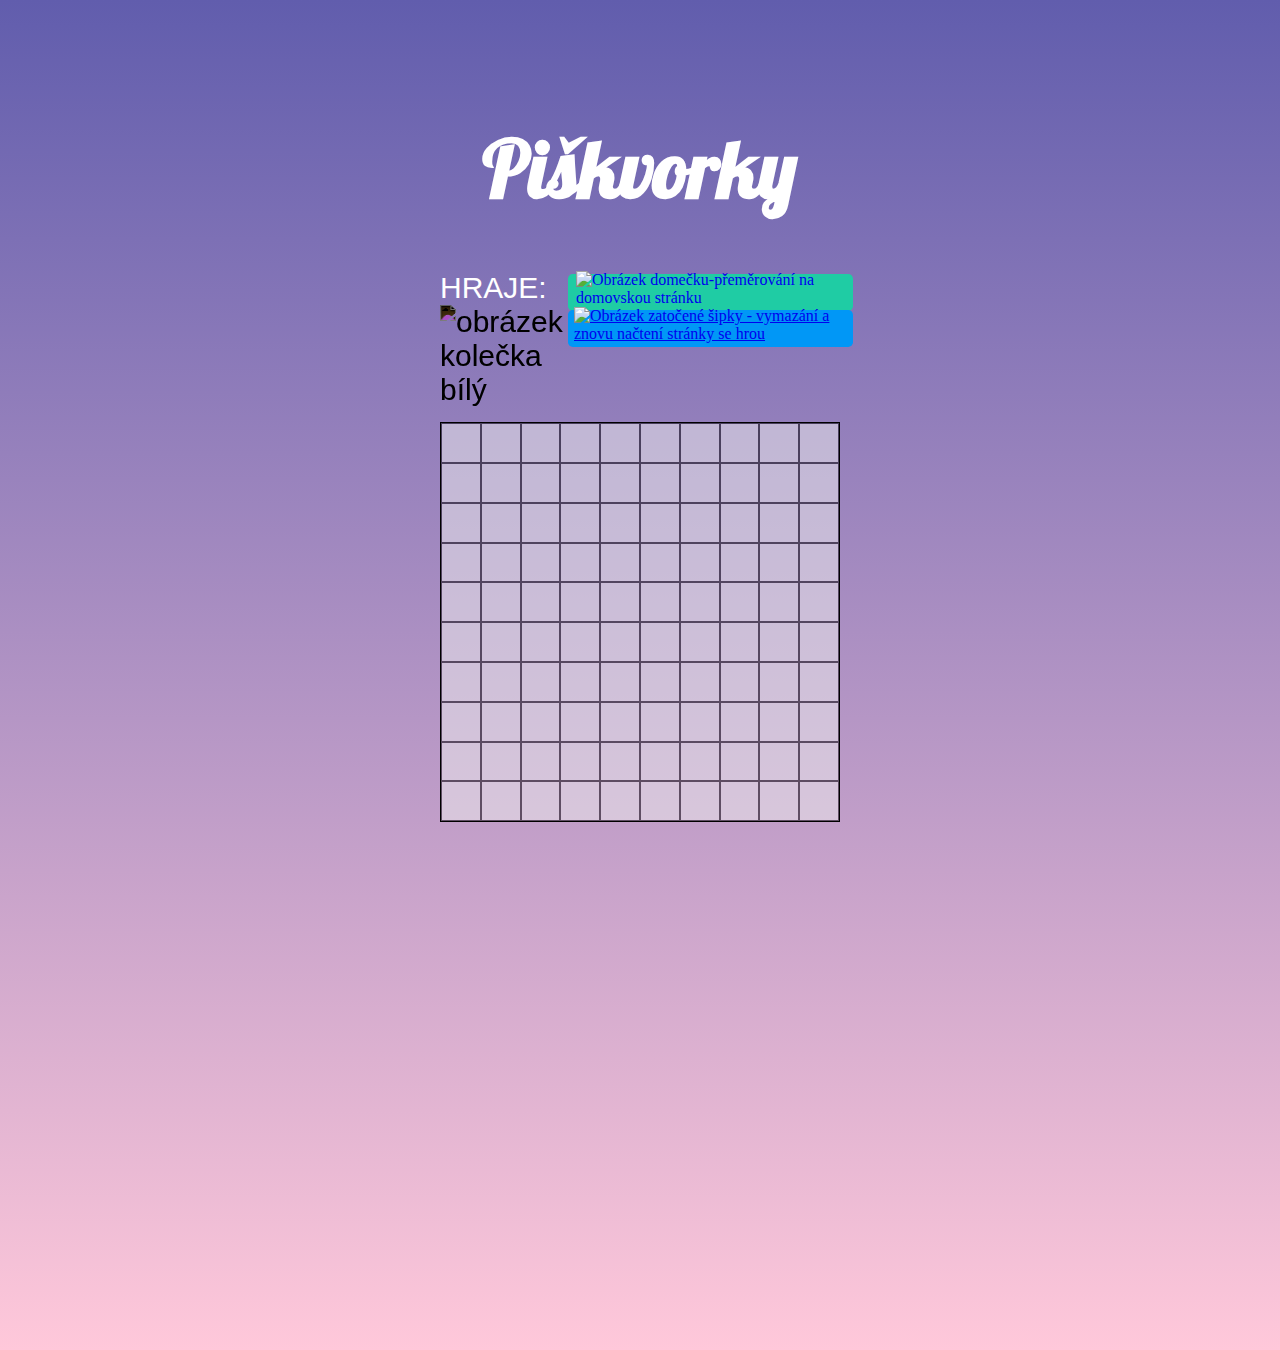
==== hra.html @ f22a978b "Opacity" ====
<!DOCTYPE html>
<html lang="cs">
  <head>
    <meta charset="UTF-8" />
    <meta http-equiv="X-UA-Compatible" content="IE=edge" />
    <meta name="viewport" content="width=device-width, initial-scale=1.0" />
    <title>Piškvorky</title>
    <link rel="stylesheet" href="styly.css" />
    <link
      href="https://fonts.googleapis.com/css2?family=Lobster&display=swap"
      rel="stylesheet"
    />
  </head>
</html>
<body>
  <div class="gameContainer">
    <h1 class="gameNadpis">Piškvorky</h1>
    <div class="gameAll">
      <span class="gameText">
        HRAJE:
        <img
          class="gameFilter"
          src="https://raw.githubusercontent.com/Czechitas-podklady-WEB/Ukol-Piskvorky-2/main/podklady/circle.svg"
          alt="obrázek kolečka bílý"
        />
      </span>
      <span class="gameButton">
        <a class="button__home" href="index.html"
          ><img
            src="https://raw.githubusercontent.com/Czechitas-podklady-WEB/Ukol-Piskvorky-3/main/podklady/home.svg"
            alt="Obrázek domečku-přeměrování na domovskou stránku"
          />
        </a>
        <a class="button__restart" href="hra.html"
          ><img
            src="https://raw.githubusercontent.com/Czechitas-podklady-WEB/Ukol-Piskvorky-3/main/podklady/restart.svg"
            alt="Obrázek zatočené šipky - vymazání a znovu načtení stránky se hrou"
          />
        </a>
      </span>
    </div>
    <div class="gameArea">
      <button class="btn"></button>
      <button class="btn"></button>
      <button class="btn"></button>
      <button class="btn"></button>
      <button class="btn"></button>
      <button class="btn"></button>
      <button class="btn"></button>
      <button class="btn"></button>
      <button class="btn"></button>
      <button class="btn"></button>
      <button class="btn"></button>
      <button class="btn"></button>
      <button class="btn"></button>
      <button class="btn"></button>
      <button class="btn"></button>
      <button class="btn"></button>
      <button class="btn"></button>
      <button class="btn"></button>
      <button class="btn"></button>
      <button class="btn"></button>
      <button class="btn"></button>
      <button class="btn"></button>
      <button class="btn"></button>
      <button class="btn"></button>
      <button class="btn"></button>
      <button class="btn"></button>
      <button class="btn"></button>
      <button class="btn"></button>
      <button class="btn"></button>
      <button class="btn"></button>
      <button class="btn"></button>
      <button class="btn"></button>
      <button class="btn"></button>
      <button class="btn"></button>
      <button class="btn"></button>
      <button class="btn"></button>
      <button class="btn"></button>
      <button class="btn"></button>
      <button class="btn"></button>
      <button class="btn"></button>
      <button class="btn"></button>
      <button class="btn"></button>
      <button class="btn"></button>
      <button class="btn"></button>
      <button class="btn"></button>
      <button class="btn"></button>
      <button class="btn"></button>
      <button class="btn"></button>
      <button class="btn"></button>
      <button class="btn"></button>
      <button class="btn"></button>
      <button class="btn"></button>
      <button class="btn"></button>
      <button class="btn"></button>
      <button class="btn"></button>
      <button class="btn"></button>
      <button class="btn"></button>
      <button class="btn"></button>
      <button class="btn"></button>
      <button class="btn"></button>
      <button class="btn"></button>
      <button class="btn"></button>
      <button class="btn"></button>
      <button class="btn"></button>
      <button class="btn"></button>
      <button class="btn"></button>
      <button class="btn"></button>
      <button class="btn"></button>
      <button class="btn"></button>
      <button class="btn"></button>
      <button class="btn"></button>
      <button class="btn"></button>
      <button class="btn"></button>
      <button class="btn"></button>
      <button class="btn"></button>
      <button class="btn"></button>
      <button class="btn"></button>
      <button class="btn"></button>
      <button class="btn"></button>
      <button class="btn"></button>
      <button class="btn"></button>
      <button class="btn"></button>
      <button class="btn"></button>
      <button class="btn"></button>
      <button class="btn"></button>
      <button class="btn"></button>
      <button class="btn"></button>
      <button class="btn"></button>
      <button class="btn"></button>
      <button class="btn"></button>
      <button class="btn"></button>
      <button class="btn"></button>
      <button class="btn"></button>
      <button class="btn"></button>
      <button class="btn"></button>
      <button class="btn"></button>
      <button class="btn"></button>
      <button class="btn"></button>
      <button class="btn"></button>
      <button class="btn"></button>
    </div>
  </div>
</body>
---- styly.css ----
@font-face {
  font-family: 'Lobster';
  src: url(Lobster-Regular.ttf);
}

* {
  box-sizing: border-box;
}

html {
  background: linear-gradient(
    180deg,
    rgba(97, 93, 173, 1) 0%,
    rgba(255, 200, 218, 1) 100%
  );
  background-repeat: repeat-x;
  min-height: 150vh;
  padding: 5% 10% 10% 10%;
}

.container,
.containerPravidla {
  background-color: #283e50;
  width: 400px;
  border-radius: 4% 4% 0 0;
  overflow: hidden;
  margin: auto;
}

.obrazekhlavni {
  display: flex;
  border-radius: 4% 4% 0 0;
  max-width: 100%;
  min-width: 100%;
  height: 250px;
}

.all {
  display: flex;
  align-items: center;
  flex-wrap: wrap;
  color: #ffffff;
  text-align: center;
}

.all__text {
  background-color: #283e50;
  border-radius: 4% 4% 0 0;
  min-width: 100%;
}

.all__head,
.nadpisPravidla {
  font-family: 'Lobster';
  font-size: 21px;
}

.all__description {
  padding: 0px 20px 20px 20px;
  font-family: sans-serif;
  font-size: 16px;
}

ol li {
  text-align: left;
  font-family: sans-serif;
  padding: 0px 20px 20px;
}

.filter {
  filter: invert(100%);
  width: 1em;
  height: 1em;
  display: inline-block;
}

.all__imageRules {
  display: flex;
  flex-wrap: wrap;
}

figure img {
  width: 100%;
}

figcaption {
  font-family: sans-serif;
  font-style: italic;
  font-size: 16px;
  text-align: center;
  padding: 10px 0px 20px;
}

.all__button {
  display: flex;
  flex-direction: column;
  align-items: center;
  font-family: sans-serif;
  font-size: 16px;
  text-decoration: none;
  color: white;
}

.all__button--rules,
.all__button--uvod {
  background-color: #1fcca4;
  min-width: 100%;
  padding-top: 20px;
  padding-bottom: 20px;
}

.all__button--rules,
.all__button--uvod:hover {
  background-color: #1cbb96;
}

.all__button--startplay {
  background-color: #0197f6;
  min-width: 100%;
  padding-top: 20px;
  padding-bottom: 20px;
}

.all__button--startplay:hover {
  background-color: #0090e9;
}

@media (max-width: 300px) {
  .container {
    width: auto;
  }
}

@media (min-width: 800px) {
  .containerRules {
    width: 75%;
    margin: auto;
  }

  .all__imageRules {
    display: flex;
    flex-wrap: wrap;
    justify-content: space-around;
  }

  figure {
    width: calc((35% - 40px));
    margin: 0px 15px 0px 15px;
  }
}

/* styl pro hra.html */
.gameContainer {
  width: 400px;
  margin: auto;
}

.gameNadpis {
  color: #ffffff;
  font-family: 'Lobster';
  font-size: 80px;
  text-align: center;
}
.gameAll {
  display: flex;
  justify-content: space-between;
  padding-bottom: 15px;
}
.gameText {
  color: #ffffff;
  font-family: sans-serif;
  font-size: 30px;
  font-style: bold;
}

.gameFilter {
  filter: invert(100%);
  width: 0.8em;
  height: 0.8em;
}

.button__home {
  background-color: #1fcca4;
  padding: 15px 5px 5px 8px;
  border-radius: 0.3em;
  margin-right: 8px;
  text-decoration: none;
}

.button__restart {
  background-color: #0197f6;
  padding: 15px 7px 5px 6px;
  border-radius: 0.3em;
}

.button__home:hover :focus {
  background-color: #1cbb96;
}

.button__restart:hover :focus {
  background-color: #0090e9;
}

.gameArea {
  display: flex;
  flex-wrap: wrap;
  border: 1px solid black;
}

.btn {
  opacity: 0.5;
}

button {
  width: 10%;
  aspect-ratio: 1 / 1;
  border: 1.2px solid black;
}

.btn:hover {
  opacity: 0.7;
}
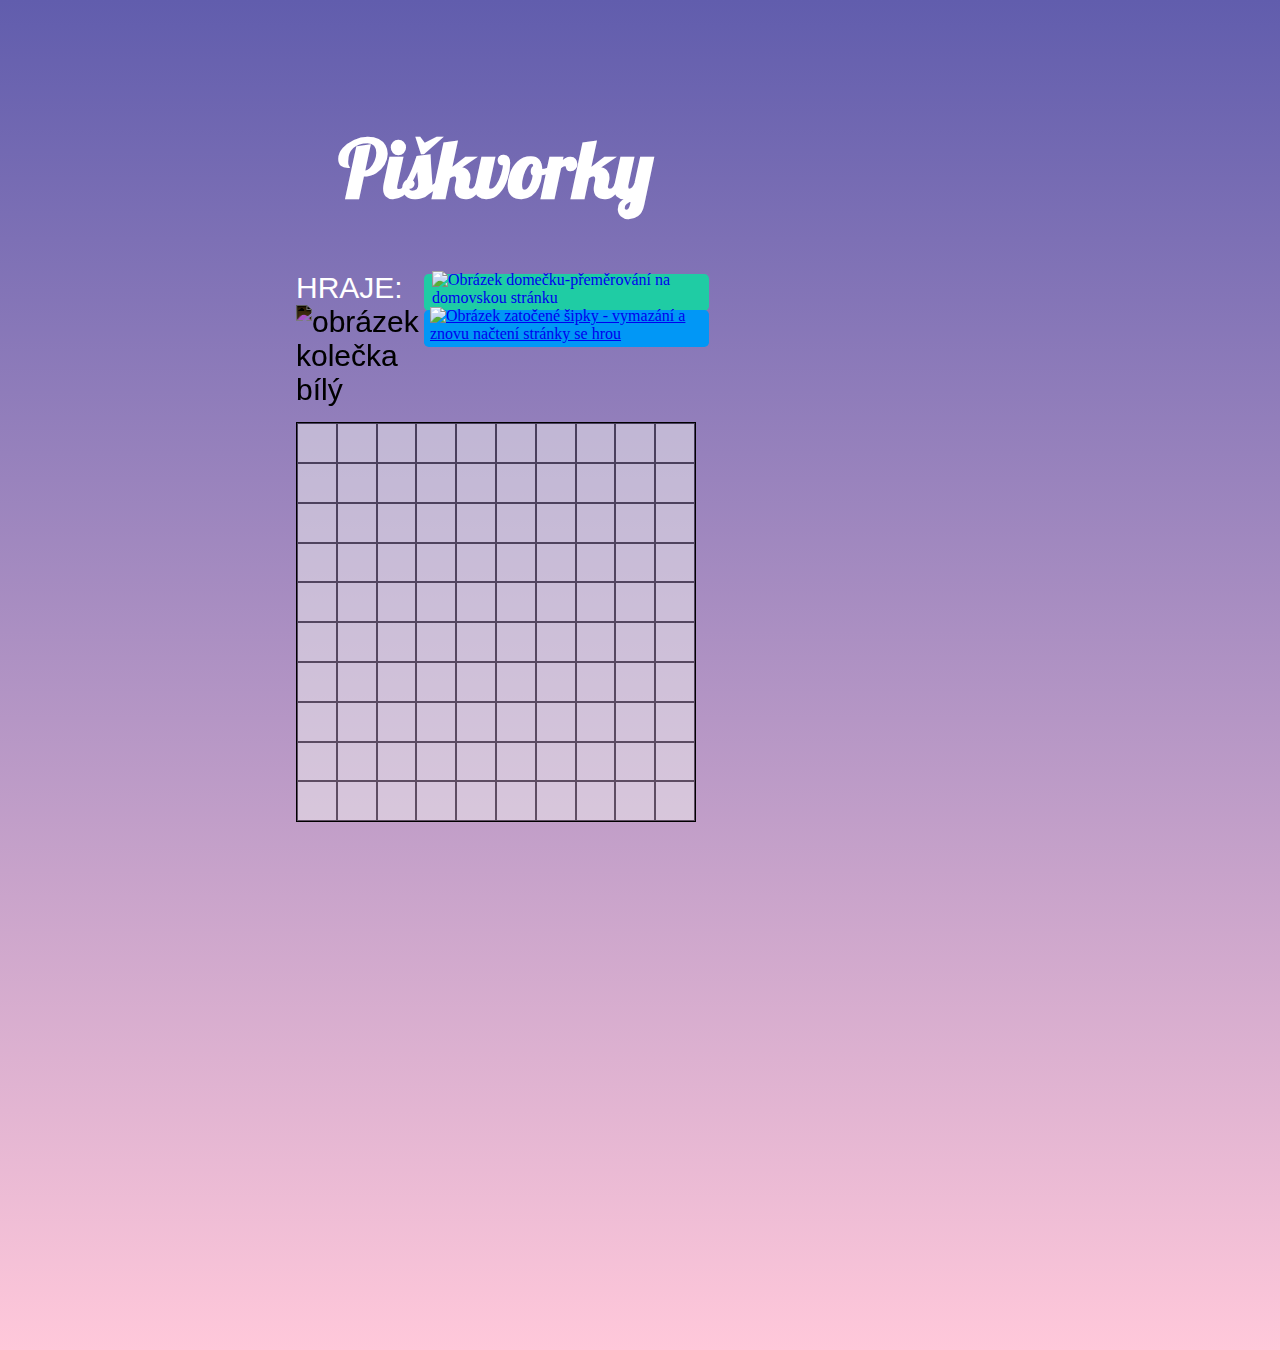
==== commit 2cde9635: "Úprava velikosti obrazovky" ====
--- a/hra.html
+++ b/hra.html
@@ -12,7 +12,7 @@
     />
   </head>
 </html>
-<body>
+<body class="gameBody">
   <div class="gameContainer">
     <h1 class="gameNadpis">Piškvorky</h1>
     <div class="gameAll">
--- a/styly.css
+++ b/styly.css
@@ -150,6 +150,10 @@
 }
 
 /* styl pro hra.html */
+.gameBody {
+  max-width: 80vmin;
+}
+
 .gameContainer {
   width: 400px;
   margin: auto;
@@ -207,14 +211,11 @@
   border: 1px solid black;
 }
 
-.btn {
-  opacity: 0.5;
-}
-
 button {
   width: 10%;
   aspect-ratio: 1 / 1;
   border: 1.2px solid black;
+  opacity: 0.5;
 }
 
 .btn:hover {
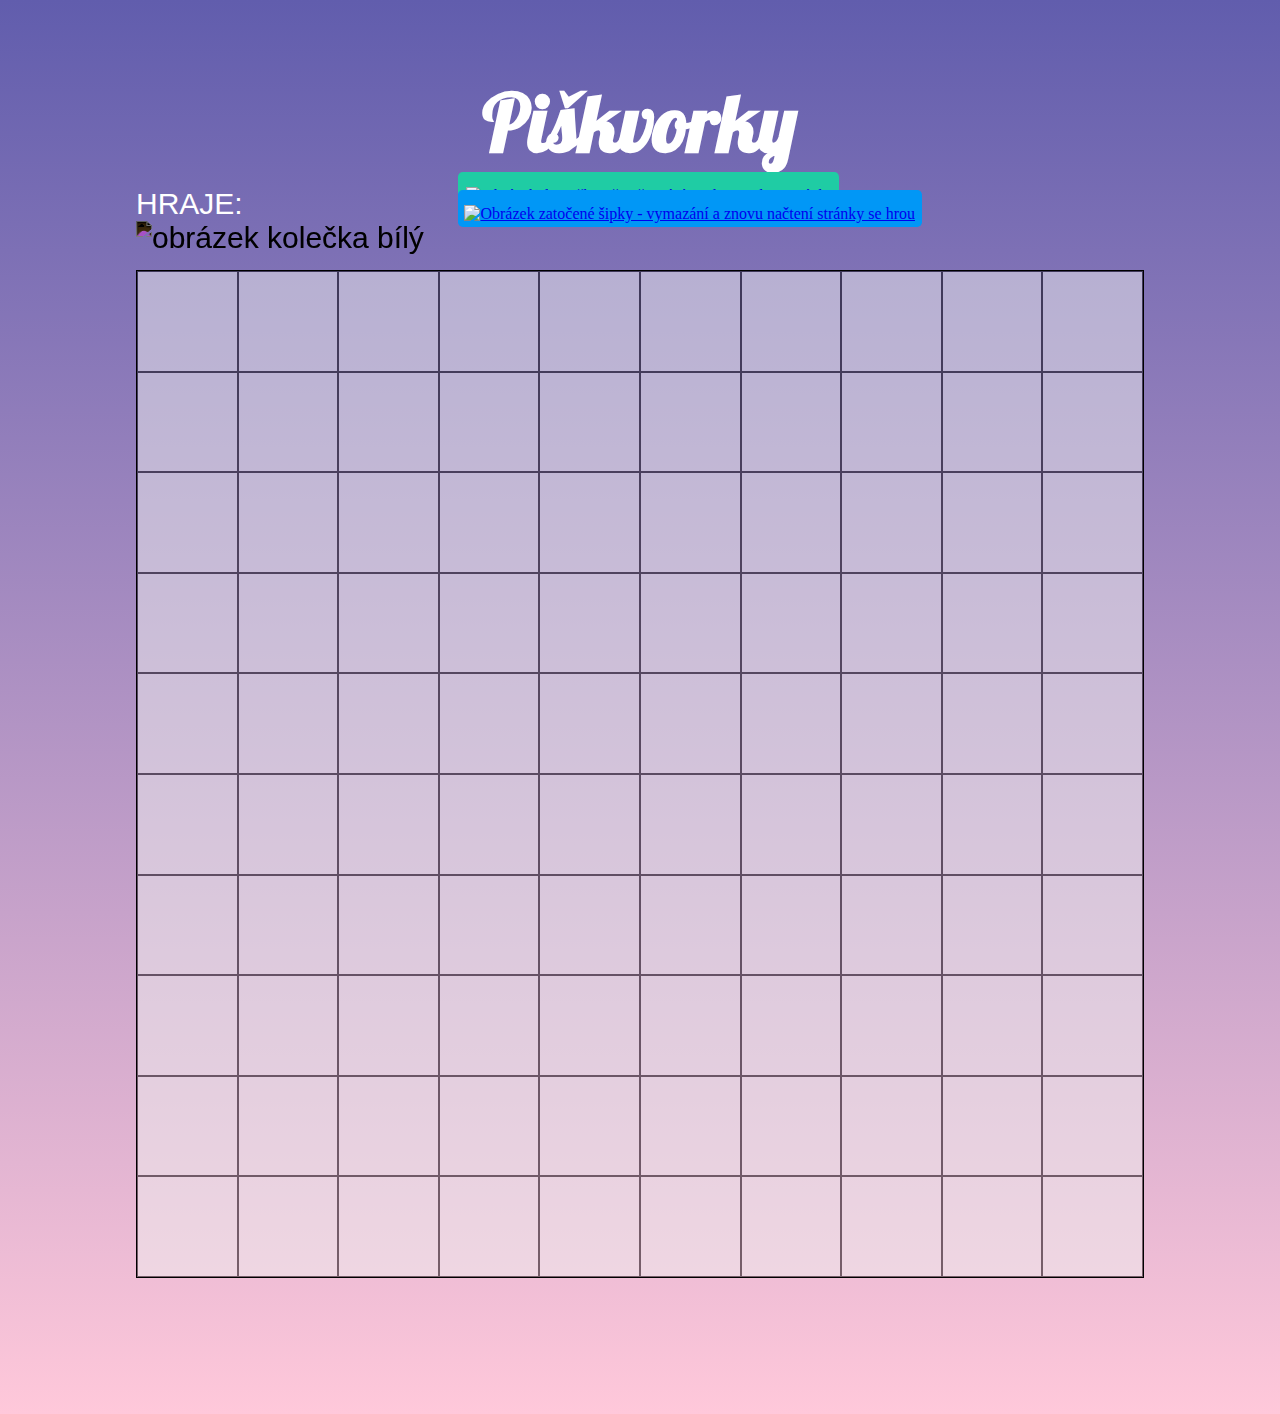
==== commit 6c17cb6d: "Úprava velikosti obrazovky" ====
--- a/hra.html
+++ b/hra.html
@@ -12,7 +12,7 @@
     />
   </head>
 </html>
-<body class="gameBody">
+<body>
   <div class="gameContainer">
     <h1 class="gameNadpis">Piškvorky</h1>
     <div class="gameAll">
--- a/styly.css
+++ b/styly.css
@@ -150,12 +150,7 @@
 }
 
 /* styl pro hra.html */
-.gameBody {
-  max-width: 80vmin;
-}
-
 .gameContainer {
-  width: 400px;
   margin: auto;
 }
 
@@ -164,6 +159,7 @@
   font-family: 'Lobster';
   font-size: 80px;
   text-align: center;
+  margin: 5px 0px 15px 0px;
 }
 .gameAll {
   display: flex;
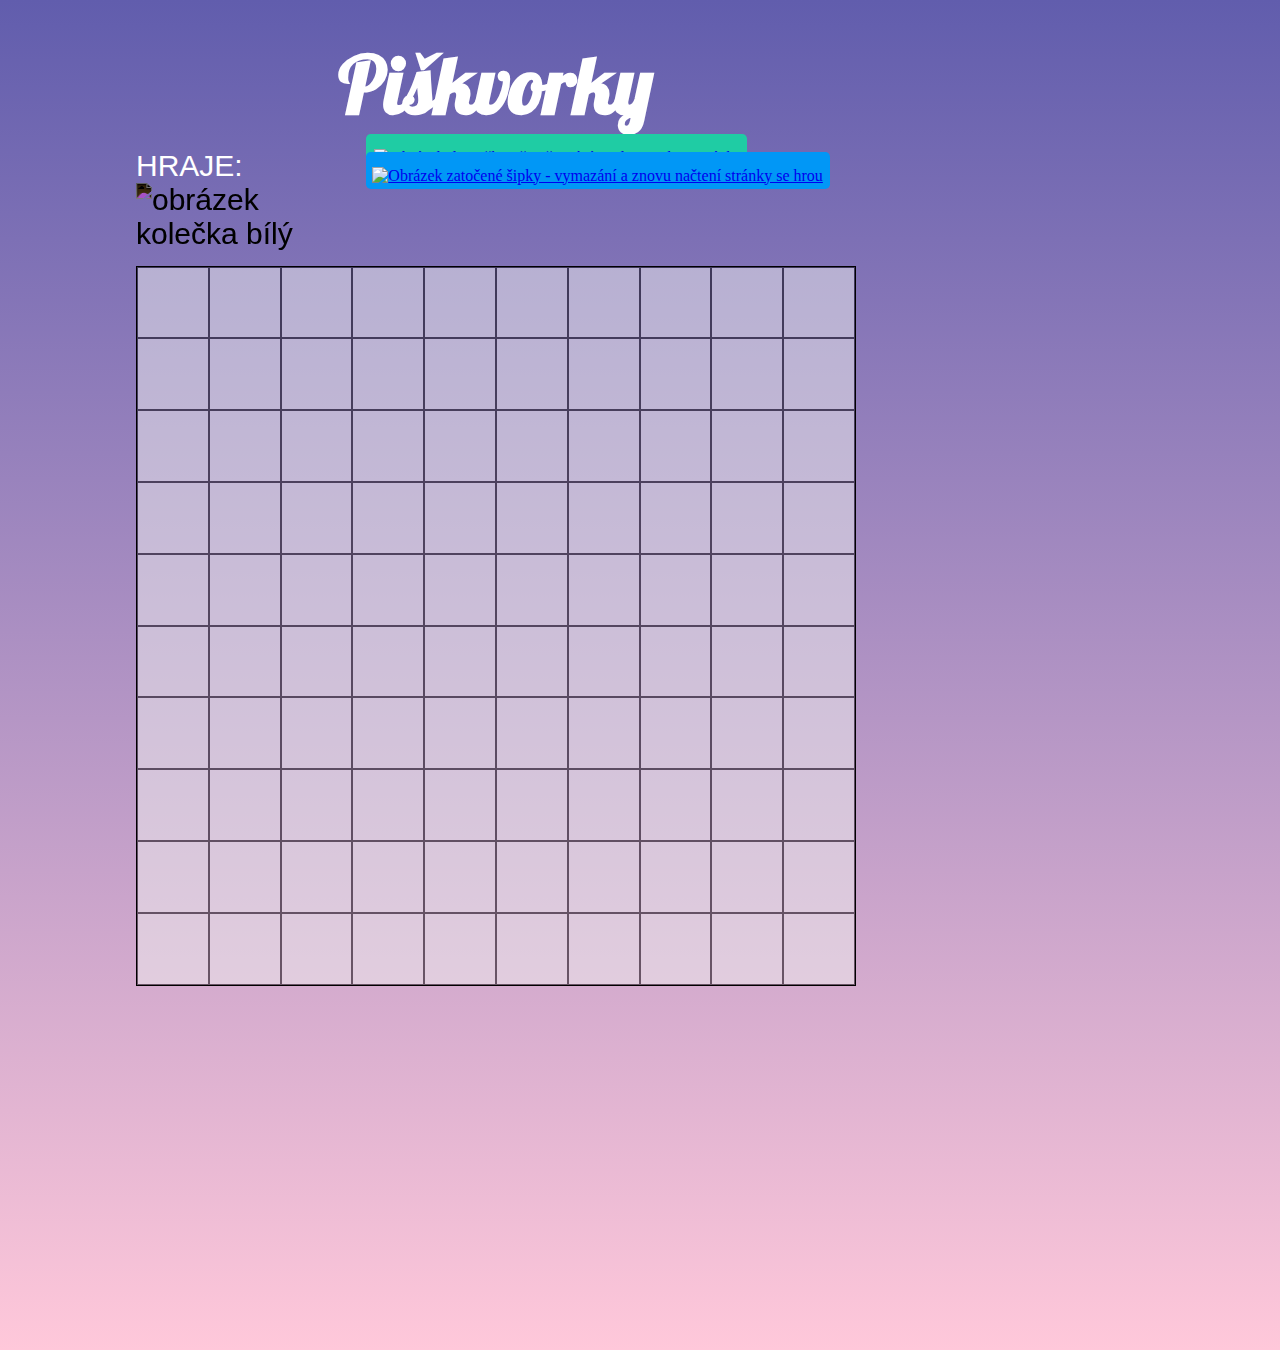
==== commit 3bc01c4a: "Velikost obrazovky" ====
--- a/hra.html
+++ b/hra.html
@@ -12,7 +12,7 @@
     />
   </head>
 </html>
-<body>
+<body class="gameBody">
   <div class="gameContainer">
     <h1 class="gameNadpis">Piškvorky</h1>
     <div class="gameAll">
--- a/styly.css
+++ b/styly.css
@@ -15,7 +15,7 @@
   );
   background-repeat: repeat-x;
   min-height: 150vh;
-  padding: 5% 10% 10% 10%;
+  padding: 2% 10% 0% 10%;
 }
 
 .container,
@@ -150,8 +150,13 @@
 }
 
 /* styl pro hra.html */
+.gameBody {
+  max-width: 80vmin;
+}
 .gameContainer {
   margin: auto;
+  max-width: 80vmin;
+  max-height: 80vmin;
 }
 
 .gameNadpis {
@@ -159,7 +164,7 @@
   font-family: 'Lobster';
   font-size: 80px;
   text-align: center;
-  margin: 5px 0px 15px 0px;
+  margin: 0px 0px 15px 0px;
 }
 .gameAll {
   display: flex;
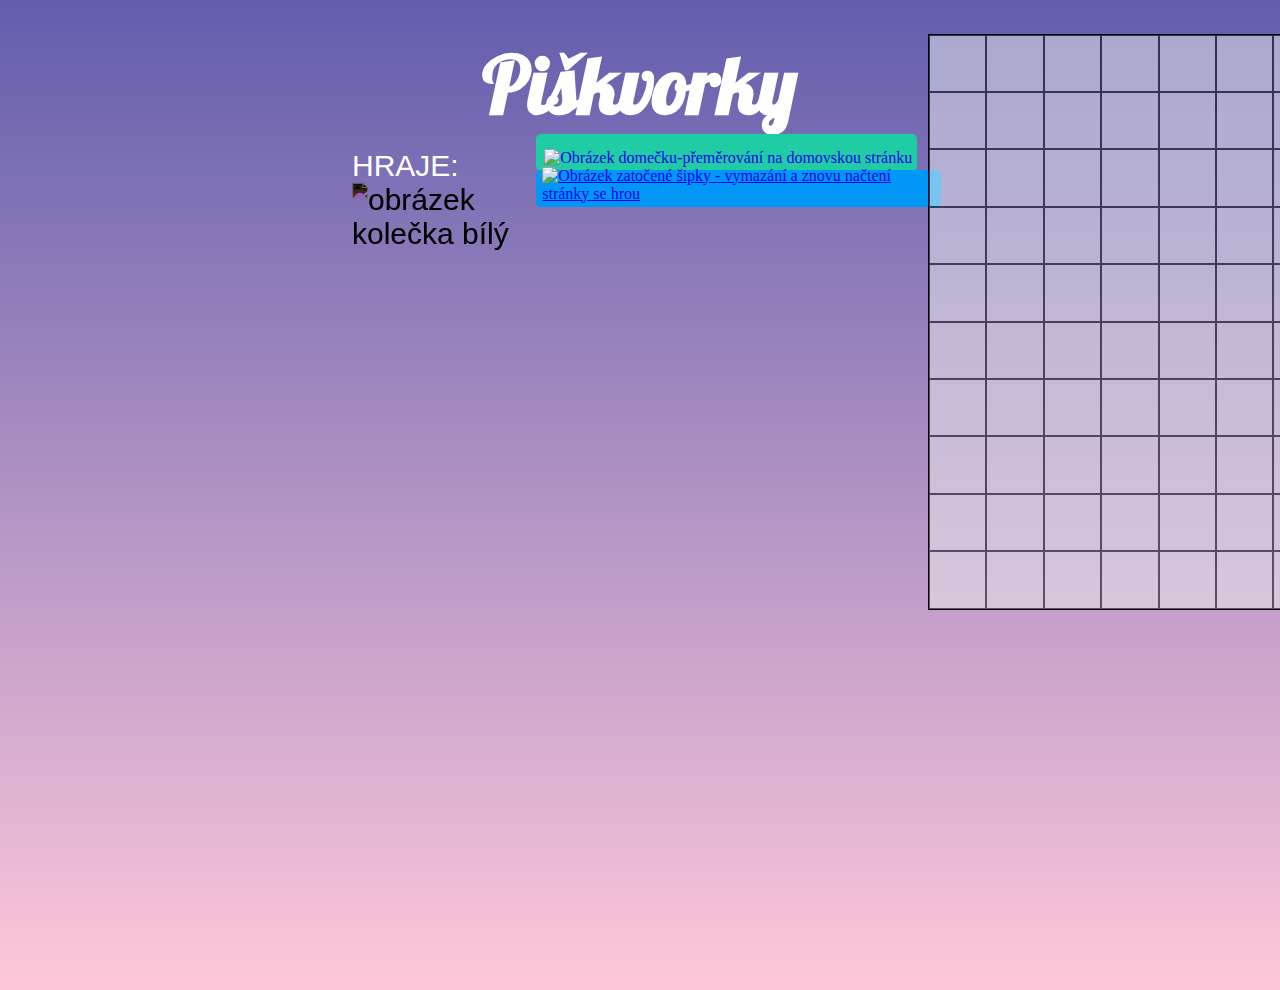
==== commit dd227f8a: "Obrazovka" ====
--- a/hra.html
+++ b/hra.html
@@ -1,5 +1,5 @@
 <!DOCTYPE html>
-<html lang="cs">
+<html class="gameHTML" lang="cs">
   <head>
     <meta charset="UTF-8" />
     <meta http-equiv="X-UA-Compatible" content="IE=edge" />
@@ -12,7 +12,7 @@
     />
   </head>
 </html>
-<body class="gameBody">
+<body>
   <div class="gameContainer">
     <h1 class="gameNadpis">Piškvorky</h1>
     <div class="gameAll">
--- a/styly.css
+++ b/styly.css
@@ -14,8 +14,8 @@
     rgba(255, 200, 218, 1) 100%
   );
   background-repeat: repeat-x;
-  min-height: 150vh;
-  padding: 2% 10% 0% 10%;
+  min-height: 110vh;
+  padding: 2% 5% 0% 5%;
 }
 
 .container,
@@ -129,6 +129,10 @@
   .container {
     width: auto;
   }
+
+  .gameContainer {
+    width: auto;
+  }
 }
 
 @media (min-width: 800px) {
@@ -149,14 +153,22 @@
   }
 }
 
-/* styl pro hra.html */
-.gameBody {
-  max-width: 80vmin;
+/* styl hry
+ */
+
+.gameHTML {
+  display: flex;
+  justify-content: center;
 }
 .gameContainer {
   margin: auto;
+  max-width: 70%;
+  max-height: 70%;
+  display: flex;
+  flex-wrap: wrap;
+  flex-direction: column;
   max-width: 80vmin;
-  max-height: 80vmin;
+  width: 80%;
 }
 
 .gameNadpis {
@@ -168,6 +180,7 @@
 }
 .gameAll {
   display: flex;
+  flex-direction: row;
   justify-content: space-between;
   padding-bottom: 15px;
 }
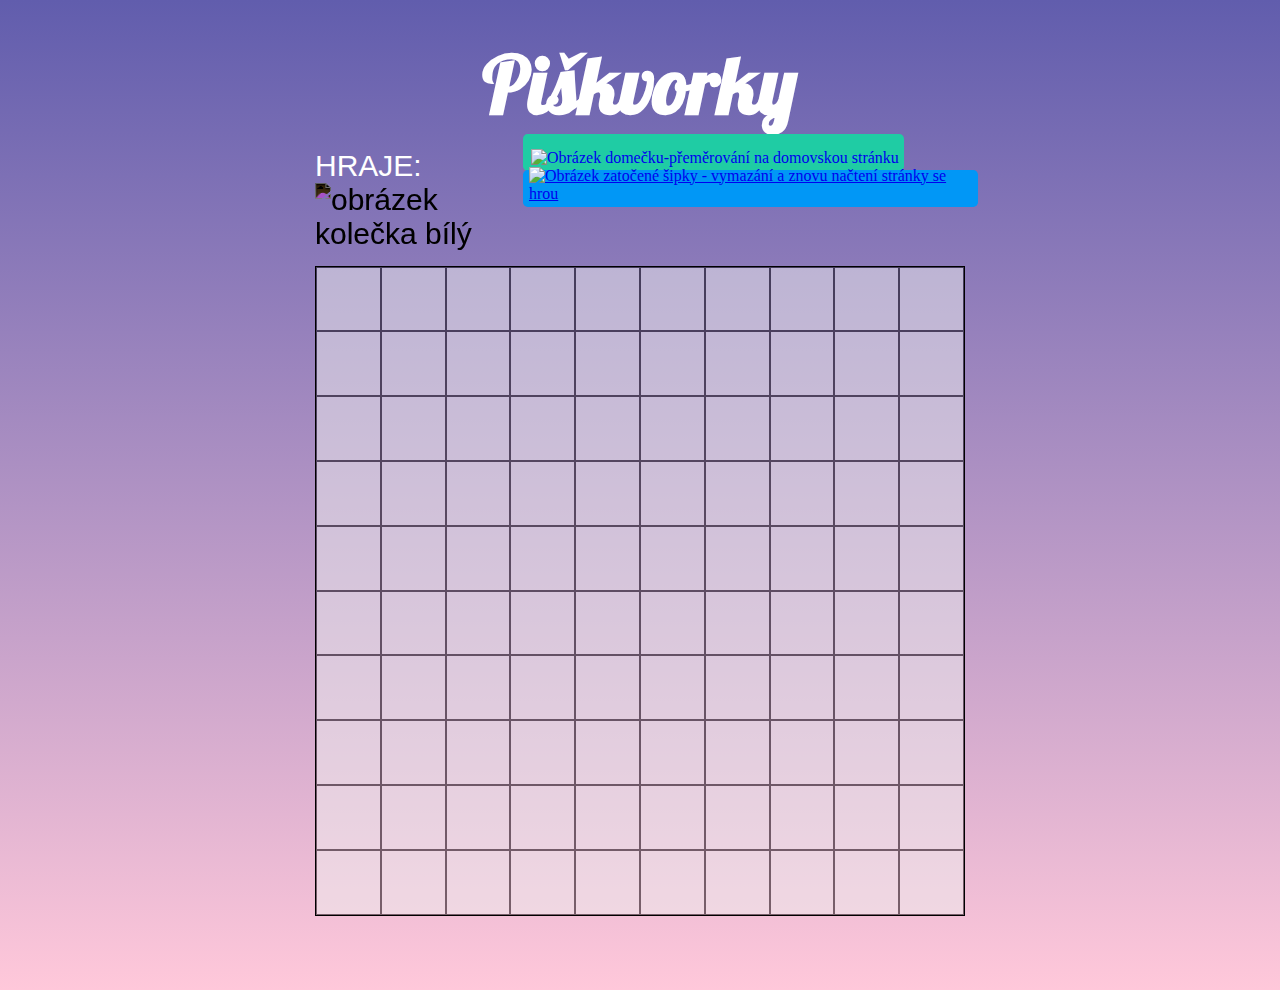
==== commit cce83a7b: "Založení JS" ====
--- a/hra.html
+++ b/hra.html
@@ -5,6 +5,7 @@
     <meta http-equiv="X-UA-Compatible" content="IE=edge" />
     <meta name="viewport" content="width=device-width, initial-scale=1.0" />
     <title>Piškvorky</title>
+    <script scr="index.js" type="module"></script>
     <link rel="stylesheet" href="styly.css" />
     <link
       href="https://fonts.googleapis.com/css2?family=Lobster&display=swap"
@@ -40,12 +41,12 @@
       </span>
     </div>
     <div class="gameArea">
-      <button class="btn"></button>
-      <button class="btn"></button>
-      <button class="btn"></button>
-      <button class="btn"></button>
-      <button class="btn"></button>
-      <button class="btn"></button>
+      <button id="btn1" class="btn"></button>
+      <button id="btn2" class="btn"></button>
+      <button id="btn3" class="btn"></button>
+      <button id="btn4" class="btn"></button>
+      <button id="btn5" class="btn"></button>
+      <button id="btn6" class="btn"></button>
       <button class="btn"></button>
       <button class="btn"></button>
       <button class="btn"></button>
--- a/styly.css
+++ b/styly.css
@@ -159,16 +159,16 @@
 .gameHTML {
   display: flex;
   justify-content: center;
+  min-width: 260px;
 }
 .gameContainer {
   margin: auto;
-  max-width: 70%;
   max-height: 70%;
   display: flex;
-  flex-wrap: wrap;
   flex-direction: column;
+  width: 650px;
+  min-width: 280px;
   max-width: 80vmin;
-  width: 80%;
 }
 
 .gameNadpis {
@@ -235,3 +235,11 @@
 .btn:hover {
   opacity: 0.7;
 }
+
+.board__field--circle {
+  background-image: url('https://raw.githubusercontent.com/Czechitas-podklady-WEB/Ukol-Piskvorky-2/main/podklady/circle.svg');
+}
+
+.board__field--cross {
+  background-image: url('cross.svg');
+}
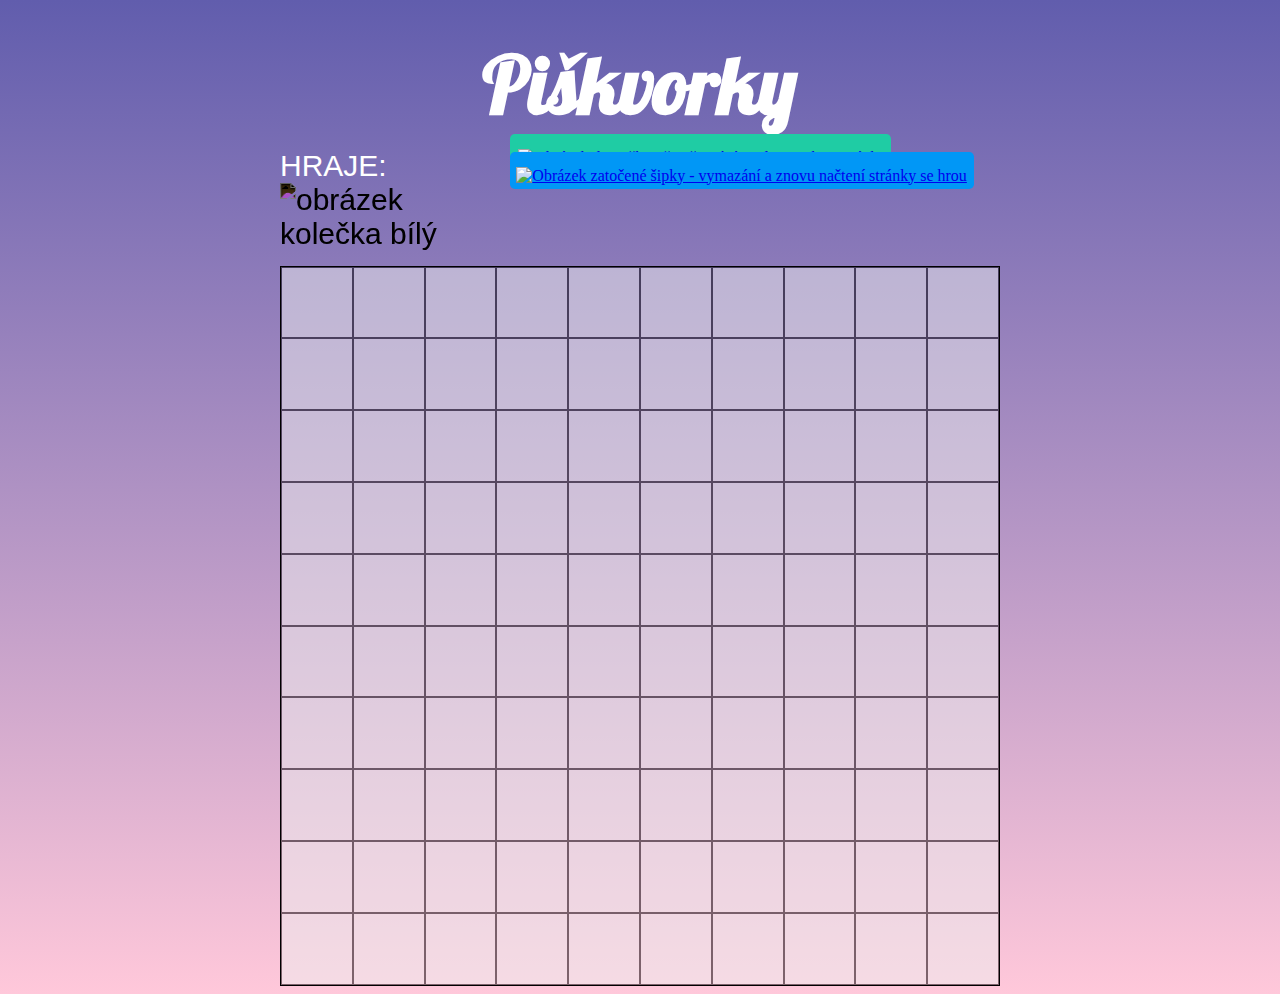
==== commit 68bce9bc: "Snaha o zprovoznení JS" ====
--- a/hra.html
+++ b/hra.html
@@ -41,106 +41,106 @@
       </span>
     </div>
     <div class="gameArea">
-      <button id="btn1" class="btn"></button>
-      <button id="btn2" class="btn"></button>
-      <button id="btn3" class="btn"></button>
-      <button id="btn4" class="btn"></button>
-      <button id="btn5" class="btn"></button>
-      <button id="btn6" class="btn"></button>
-      <button class="btn"></button>
-      <button class="btn"></button>
-      <button class="btn"></button>
-      <button class="btn"></button>
-      <button class="btn"></button>
-      <button class="btn"></button>
-      <button class="btn"></button>
-      <button class="btn"></button>
-      <button class="btn"></button>
-      <button class="btn"></button>
-      <button class="btn"></button>
-      <button class="btn"></button>
-      <button class="btn"></button>
-      <button class="btn"></button>
-      <button class="btn"></button>
-      <button class="btn"></button>
-      <button class="btn"></button>
-      <button class="btn"></button>
-      <button class="btn"></button>
-      <button class="btn"></button>
-      <button class="btn"></button>
-      <button class="btn"></button>
-      <button class="btn"></button>
-      <button class="btn"></button>
-      <button class="btn"></button>
-      <button class="btn"></button>
-      <button class="btn"></button>
-      <button class="btn"></button>
-      <button class="btn"></button>
-      <button class="btn"></button>
-      <button class="btn"></button>
-      <button class="btn"></button>
-      <button class="btn"></button>
-      <button class="btn"></button>
-      <button class="btn"></button>
-      <button class="btn"></button>
-      <button class="btn"></button>
-      <button class="btn"></button>
-      <button class="btn"></button>
-      <button class="btn"></button>
-      <button class="btn"></button>
-      <button class="btn"></button>
-      <button class="btn"></button>
-      <button class="btn"></button>
-      <button class="btn"></button>
-      <button class="btn"></button>
-      <button class="btn"></button>
-      <button class="btn"></button>
-      <button class="btn"></button>
-      <button class="btn"></button>
-      <button class="btn"></button>
-      <button class="btn"></button>
-      <button class="btn"></button>
-      <button class="btn"></button>
-      <button class="btn"></button>
-      <button class="btn"></button>
-      <button class="btn"></button>
-      <button class="btn"></button>
-      <button class="btn"></button>
-      <button class="btn"></button>
-      <button class="btn"></button>
-      <button class="btn"></button>
-      <button class="btn"></button>
-      <button class="btn"></button>
-      <button class="btn"></button>
-      <button class="btn"></button>
-      <button class="btn"></button>
-      <button class="btn"></button>
-      <button class="btn"></button>
-      <button class="btn"></button>
-      <button class="btn"></button>
-      <button class="btn"></button>
-      <button class="btn"></button>
-      <button class="btn"></button>
-      <button class="btn"></button>
-      <button class="btn"></button>
-      <button class="btn"></button>
-      <button class="btn"></button>
-      <button class="btn"></button>
-      <button class="btn"></button>
-      <button class="btn"></button>
-      <button class="btn"></button>
-      <button class="btn"></button>
-      <button class="btn"></button>
-      <button class="btn"></button>
-      <button class="btn"></button>
-      <button class="btn"></button>
-      <button class="btn"></button>
-      <button class="btn"></button>
-      <button class="btn"></button>
-      <button class="btn"></button>
-      <button class="btn"></button>
-      <button class="btn"></button>
-      <button class="btn"></button>
+      <button id="btn1"></button>
+      <button id="btn2"></button>
+      <button id="btn3"></button>
+      <button id="btn4"></button>
+      <button id="btn5"></button>
+      <button id="btn6"></button>
+      <button id="btn7"></button>
+      <button id="btn8"></button>
+      <button id="btn9"></button>
+      <button id="btn10"></button>
+      <button id="btn11"></button>
+      <button id="btn12"></button>
+      <button id="btn13"></button>
+      <button id="btn14"></button>
+      <button id="btn15"></button>
+      <button id="btn16"></button>
+      <button id="btn17"></button>
+      <button id="btn18"></button>
+      <button id="btn19"></button>
+      <button id="btn20"></button>
+      <button id="btn21"></button>
+      <button id="btn22"></button>
+      <button id="btn23"></button>
+      <button id="btn24"></button>
+      <button id="btn25"></button>
+      <button id="btn26"></button>
+      <button id="btn27"></button>
+      <button id="btn28"></button>
+      <button id="btn29"></button>
+      <button id="btn30"></button>
+      <button id="btn31"></button>
+      <button id="btn32"></button>
+      <button id="btn33"></button>
+      <button id="btn34"></button>
+      <button id="btn35"></button>
+      <button id="btn36"></button>
+      <button id="btn37"></button>
+      <button id="btn38"></button>
+      <button id="btn39"></button>
+      <button id="btn40"></button>
+      <button id="btn41"></button>
+      <button id="btn42"></button>
+      <button id="btn43"></button>
+      <button id="btn44"></button>
+      <button id="btn45"></button>
+      <button id="btn46"></button>
+      <button id="btn47"></button>
+      <button id="btn48"></button>
+      <button id="btn49"></button>
+      <button id="btn50"></button>
+      <button id="btn51"></button>
+      <button id="btn52"></button>
+      <button id="btn53"></button>
+      <button id="btn54"></button>
+      <button id="btn55"></button>
+      <button id="btn56"></button>
+      <button id="btn57"></button>
+      <button id="btn58"></button>
+      <button id="btn59"></button>
+      <button id="btn60"></button>
+      <button id="btn61"></button>
+      <button id="btn62"></button>
+      <button id="btn63"></button>
+      <button id="btn64"></button>
+      <button id="btn65"></button>
+      <button id="btn66"></button>
+      <button id="btn67"></button>
+      <button id="btn68"></button>
+      <button id="btn69"></button>
+      <button id="btn70"></button>
+      <button id="btn71"></button>
+      <button id="btn72"></button>
+      <button id="btn73"></button>
+      <button id="btn74"></button>
+      <button id="btn75"></button>
+      <button id="btn76"></button>
+      <button id="btn77"></button>
+      <button id="btn78"></button>
+      <button id="btn79"></button>
+      <button id="btn80"></button>
+      <button id="btn81"></button>
+      <button id="btn82"></button>
+      <button id="btn83"></button>
+      <button id="btn84"></button>
+      <button id="btn85"></button>
+      <button id="btn86"></button>
+      <button id="btn87"></button>
+      <button id="btn88"></button>
+      <button id="btn89"></button>
+      <button id="btn90"></button>
+      <button id="btn91"></button>
+      <button id="btn92"></button>
+      <button id="btn93"></button>
+      <button id="btn94"></button>
+      <button id="btn95"></button>
+      <button id="btn96"></button>
+      <button id="btn97"></button>
+      <button id="btn98"></button>
+      <button id="btn99"></button>
+      <button id="btn100"></button>
     </div>
   </div>
 </body>
--- a/styly.css
+++ b/styly.css
@@ -166,7 +166,6 @@
   max-height: 70%;
   display: flex;
   flex-direction: column;
-  width: 650px;
   min-width: 280px;
   max-width: 80vmin;
 }
@@ -195,6 +194,8 @@
   filter: invert(100%);
   width: 0.8em;
   height: 0.8em;
+  /*   display: inline-block;
+ */
 }
 
 .button__home {
@@ -211,11 +212,19 @@
   border-radius: 0.3em;
 }
 
-.button__home:hover :focus {
+.button__home:hover {
   background-color: #1cbb96;
 }
 
-.button__restart:hover :focus {
+.button__home:focus {
+  background-color: #1cbb96;
+}
+
+.button__restart:hover {
+  background-color: #0090e9;
+}
+
+.button__restart :focus {
   background-color: #0090e9;
 }
 
@@ -232,14 +241,14 @@
   opacity: 0.5;
 }
 
-.btn:hover {
+button:hover {
   opacity: 0.7;
 }
 
-.board__field--circle {
-  background-image: url('https://raw.githubusercontent.com/Czechitas-podklady-WEB/Ukol-Piskvorky-2/main/podklady/circle.svg');
-}
-
-.board__field--cross {
+.gameArea--circle {
+  background-image: url('circle.svg');
+}
+
+.gameArea--cross {
   background-image: url('cross.svg');
 }
